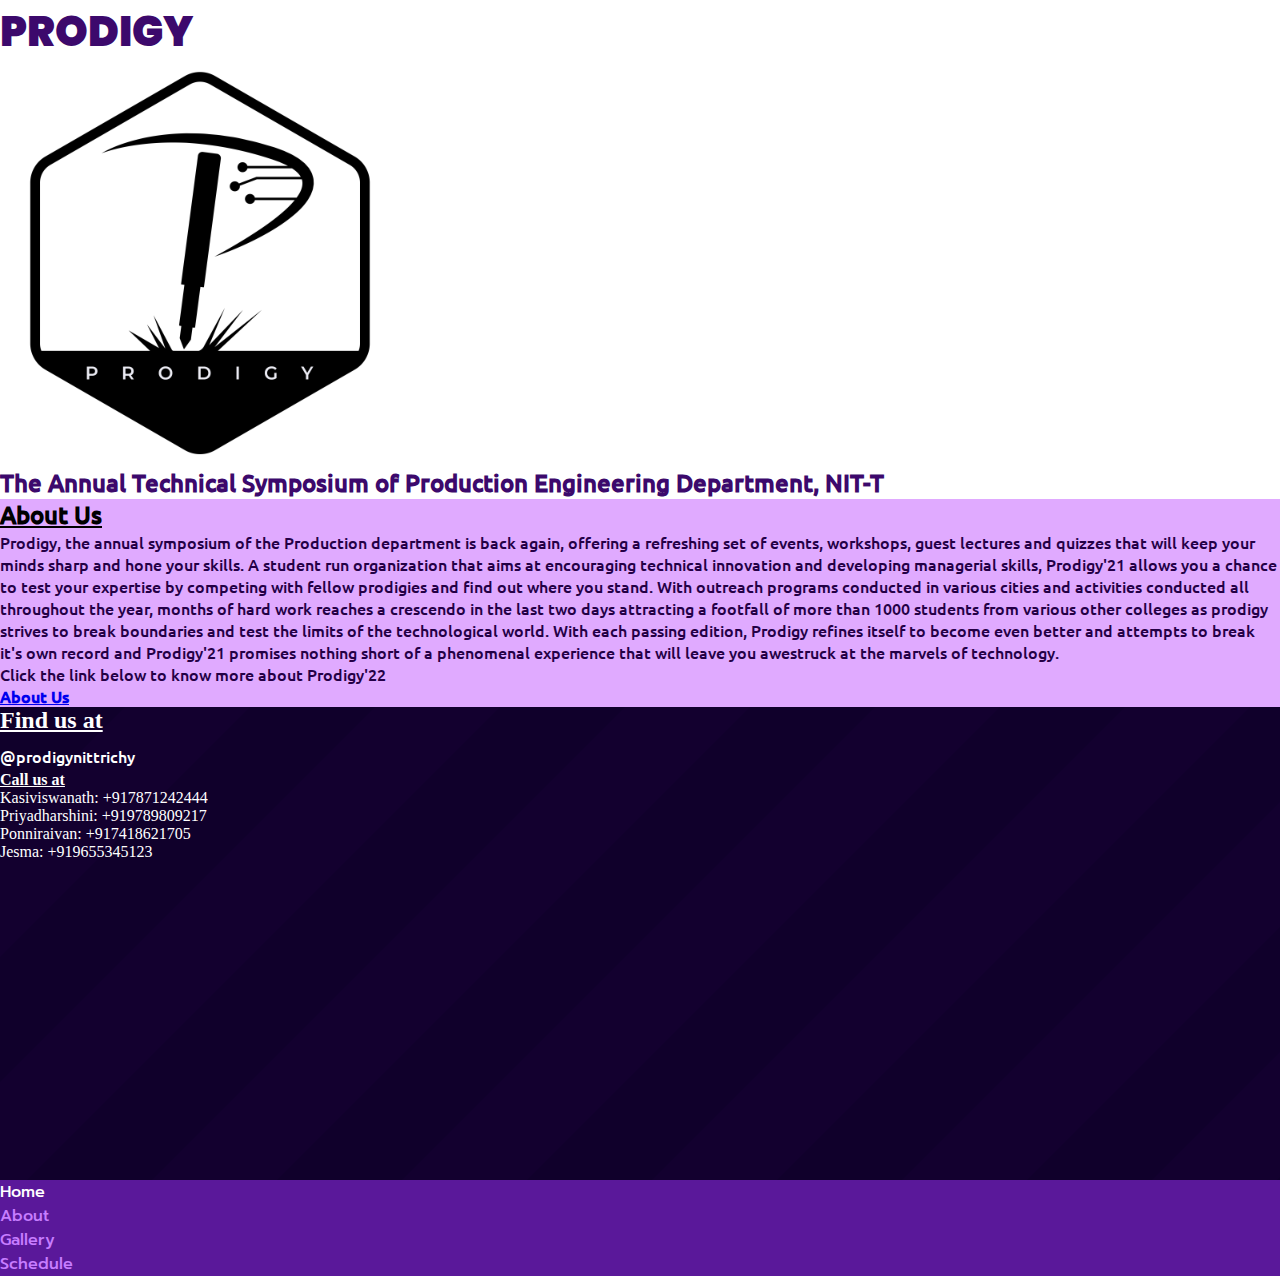
==== index.html @ 8cbf7639 "initial commit" ====
<!DOCTYPE html>
<html lang="en">
<head>
    <meta charset="UTF-8">
    <meta http-equiv="X-UA-Compatible" content="IE=edge">
    <meta name="viewport" content="width=device-width, initial-scale=1.0">
    <title>PRODIGY'22</title>
    <link rel="icon" href="assets/logo/prodigy.ico">
    <link rel="stylesheet" href="styles/homeStyle.css">
    <link rel="stylesheet" href="https://use.fontawesome.com/releases/v5.15.4/css/all.css" integrity="sha384-DyZ88mC6Up2uqS4h/KRgHuoeGwBcD4Ng9SiP4dIRy0EXTlnuz47vAwmeGwVChigm" crossorigin="anonymous">
    <link rel="preconnect" href="https://fonts.googleapis.com">
<link rel="preconnect" href="https://fonts.gstatic.com" crossorigin>
<link href="https://fonts.googleapis.com/css2?family=Poppins:wght@700&display=swap" rel="stylesheet">
    <link href="https://cdn.jsdelivr.net/npm/bootstrap@5.0.2/dist/css/bootstrap.min.css" rel="stylesheet" integrity="sha384-EVSTQN3/azprG1Anm3QDgpJLIm9Nao0Yz1ztcQTwFspd3yD65VohhpuuCOmLASjC" crossorigin="anonymous">
    <link href="https://api.mapbox.com/mapbox-gl-js/v2.7.0/mapbox-gl.css" rel="stylesheet">
    <script src="https://api.mapbox.com/mapbox-gl-js/v2.7.0/mapbox-gl.js"></script>

</head>

<body>
    <div id='mySidenav' class='sidenav'>
        <nav class="navbar navbar-light bg-white border-bottom ">
            <div class="container-fluid text-center">
                <i class="fas fa-bars fs-1 mx-1 mx-sm-4 position-absolute" onclick='closeNav()'></i>
                <div class=" m-auto my-3 title">PRODIGY</div>
            </div>
        </nav>
        <a href="index.html" class='currentPage' style="color:white;font-size:x-large;font-weight: 700;">HOME</a>
        <a href="about_us.html">ABOUT</a>
        <a href="gallery.html">GALLERY</a>
        <a href="schedule.html">SCHEDULE</a>
    </div>
    <nav class="navbar navbar-light bg-white border-bottom ">
        <div class="container-fluid">
            <i class="fas fa-bars fs-1 mx-1 mx-sm-4 position-absolute" onclick='openNav()'></i>
            <span class=" m-auto my-3 title">PRODIGY</span>

        </div>
    </nav>
    <div onclick="closeNav()">
        <div class="d-flex flex-column align-items-center px-4 py-4">
            <img src="assets/logo/prodigy_logo.png" alt="prodigy" style="width:45vw;max-width: 400px;min-width: 200px;">
            <h3 class='desc container text-center fs-4'>The Annual Technical Symposium of Production Engineering Department, NIT-T</h3>
        </div>
        <div id='aboutus'>
            <div class=" container-fluid container-sm py-3 px-3">
                <h2 class="fw-bolder"><u><b>About Us</b></u> </h2>
                <p class='py-3'>Prodigy, the annual symposium of the Production department is back again, offering a refreshing set of events, workshops, guest lectures and quizzes that will keep your minds sharp and hone your skills. A student run organization that
                    aims at encouraging technical innovation and developing managerial skills, Prodigy'21 allows you a chance to test your expertise by competing with fellow prodigies and find out where you stand. With outreach programs conducted in various
                    cities and activities conducted all throughout the year, months of hard work reaches a crescendo in the last two days attracting a footfall of more than 1000 students from various other colleges as prodigy strives to break boundaries
                    and test the limits of the technological world. With each passing edition, Prodigy refines itself to become even better and attempts to break it's own record and Prodigy'21 promises nothing short of a phenomenal experience that will
                    leave you awestruck at the marvels of technology.</p>

                <p>Click the link below to know more about Prodigy'22</p>
                <a class='btn rounded-pill py-sm-2 px-4 px-sm-5 my-3 fs-4 bg-white fw-bolder' href='about_us.html' role='button'><b>
                        About Us</b></a>
            </div>
        </div>
        <div id='findus'>
            
            <div class="container-fluid container-sm py-3 px-3">
              
                <div class="row">
                    <div class="col-md-6">
                      <h2 class="fw-bolder"><u><b>Find us at</b></u></h2>
                      <div class='d-flex social my-4 '>
                        <a href='https://www.instagram.com/prodigynittrichy/' target="_blank"><i class="fab fa-instagram my-2"></i></a>
                        <a href='https://www.facebook.com/prodigynitttrichy/' target="_blank"><i class="fab fa-facebook mx-3 my-2"></i></a>
                        <a href='https://www.linkedin.com/company/prodigynittrichy/' target="_blank"><i class="fab fa-linkedin my-2"></i></a>
                        <span class='mx-3 my-2'>@prodigynittrichy</span>
                    </div>
                      <h4 class="fw-bolder"><u><b>Call us at</b></u></h4>
                      <ol class="list-group list-group-numbered">
                          <ol>Kasiviswanath: +917871242444</ol>
                          <ol>Priyadharshini: +919789809217</ol>
                          <ol>Ponniraivan: +917418621705</ol>
                          <ol>Jesma: +919655345123</ol>
                        </ol>
                    </div>
                    <div class="col-md-6">
                      <div id="mapH">
                        <div id="map"></div>
                      </div>
                    </div>
                </div>
            </div>
        </div>
        <footer class="d-flex justify-content-between justify-content-sm-around fs-xs-3  py-3 container-fluid">
            <a href="index.html">
                <div class="py-3 currentPage fw-bolder align-baseline">Home</div>
            </a>
            <a href="about_us.html">
                <div class="py-3">About</div>
            </a>
            <a href="gallery.html">
                <div class="py-3">Gallery</div>
            </a>
            <a href="schedule.html">
                <div class="py-3 ">Schedule</div>
            </a>
        </footer>
    </div>

    <script src="https://cdn.jsdelivr.net/npm/bootstrap@5.0.2/dist/js/bootstrap.bundle.min.js" integrity="sha384-MrcW6ZMFYlzcLA8Nl+NtUVF0sA7MsXsP1UyJoMp4YLEuNSfAP+JcXn/tWtIaxVXM" crossorigin="anonymous"></script>
    <script>
mapboxgl.accessToken = 'pk.eyJ1IjoibWFoYWtpbmc1MTAiLCJhIjoiY2t6bnNzMnZuMDY1dzJ1bWZucXBzenh5NiJ9.OFlS-TBPnYVf_OHYcqfMVA';
const map = new mapboxgl.Map({
container: 'map',
style: 'mapbox://styles/mapbox/streets-v11',
center: [78.8132, 10.7589],
zoom: 13
});
 
// Create a default Marker and add it to the map.
const marker1 = new mapboxgl.Marker()
.setLngLat([78.81615636655087,10.761200571137708,])
.addTo(map);
 
  function openNav() {
    document.getElementById('mySidenav').style.left = '0';
  }
  
  function closeNav() {
    document.getElementById('mySidenav').style.left = '-100%'
  }
</script>
</body>

</html>
---- styles/homeStyle.css ----
:root {
    --dark-purple: #240046;
    --light-purple: #3C096C;
    --lighter-purple: #5A189A;
    --white-purple: #C77DFF;
    --whiter-purple: #E0AAFF;
    --hover-white-purple: #9D4EDD;
}

@font-face {
    font-family: ubuntu;
    src: url('../assets/fonts/Ubuntu-Medium.ttf')
}

@font-face {
    font-family: prompt;
    src: url('../assets/fonts/Prompt-Medium.ttf')
}

* {
    margin: 0;
    padding: 0;
    box-sizing: border-box;
}

body {
    min-height: 100vh;
}

.title {
    color: var(--light-purple);
    font-family: 'Poppins', sans-serif;
    font-weight: 1000;
    font-size: 2.6rem;
}

.navbar {
    font-family: prompt;
}

.navbar>div>i {
    cursor: pointer;
}

#aboutus {
    background-color: var(--whiter-purple);
    font-family: 'ubuntu';
}

#aboutus>div>p {
    color: var(--dark-purple);
    font-weight: 500;
}

.desc {
    font-size: 1.5rem;
    font-weight: 700;
    font-family: ubuntu;
    color: var(--light-purple)
}

#findus {
    margin: auto;
    background: repeat url('../assets/bg/WEBSITE_BG.png');
}

#findus h2 {
    color: white;
}
#findus h4 {
    color: white;
  }
#findus a {
    color: white;
    font-size: 2rem;
}
#findus ol{
    color: white;
  }
#findus>div>a {
    color: var(--lighter-purple);
}

.social span {
    font-family: ubuntu;
}

#findus span {
    color: white;
}

footer {
    background-color: var(--lighter-purple);
}

.currentPage {
    color: white;
    font-style: 1.2rem;
}

.currentPage:hover {
    color: rgb(177, 177, 177)
}

footer>a {
    color: var(--white-purple);
    text-decoration: none;
    font-family: prompt;
}

footer>a:hover {
    color: var(--hover-white-purple)
}

.sidenav {
    width: 100%;
    position: fixed;
    z-index: 1;
    top: 0;
    left: -100%;
    background: repeat url('../assets/bg/WEBSITE_BG.png');
    overflow-x: hidden;
    transition: all linear 0.5s;
    text-align: center;
}

.sidenav a {
    text-decoration: none;
    display: block;
    padding: 10px 0 20px 0;
    color: #C77DFF;
}

.sidenav a:hover {
    color: var(--hover-white-purple)
}
#mapH{
    /* position:relative; */
    height:300px;
    margin-top: 1.2rem;
  }
  #map {
    position: absolute;
    margin:auto; 
    width: 30%;
    height:250px;
    min-width:250px;
    max-width:480px;
    
    
  }
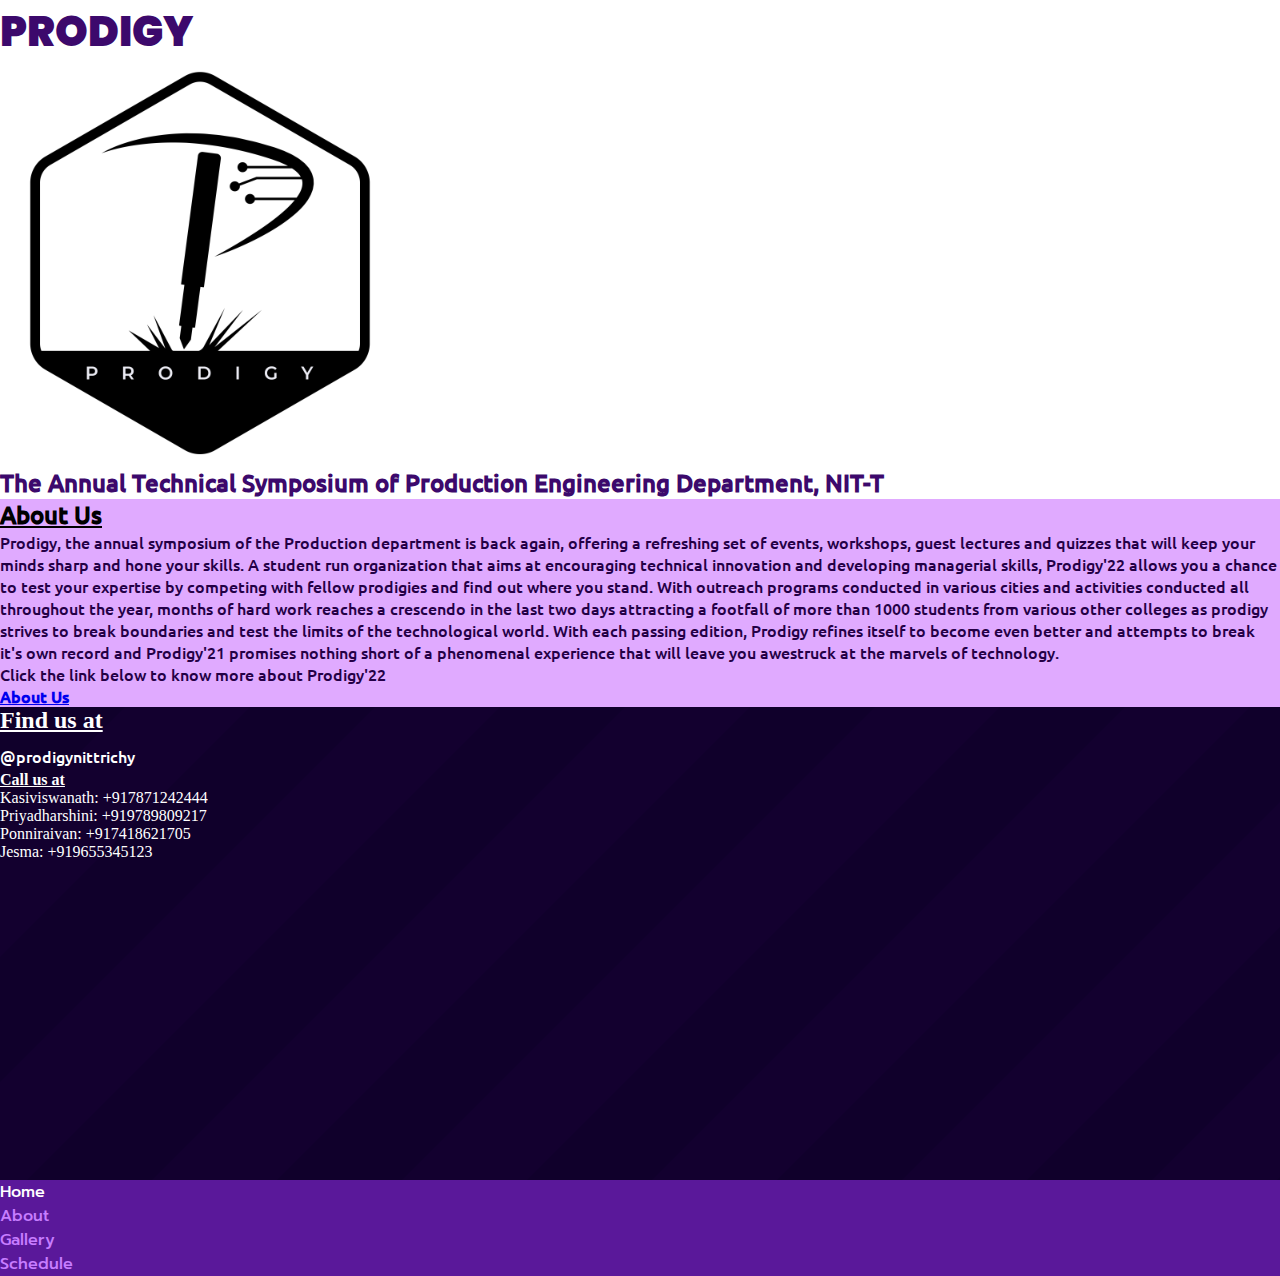
==== commit 4175fbbc: "content edit 2" ====
--- a/index.html
+++ b/index.html
@@ -46,7 +46,7 @@
             <div class=" container-fluid container-sm py-3 px-3">
                 <h2 class="fw-bolder"><u><b>About Us</b></u> </h2>
                 <p class='py-3'>Prodigy, the annual symposium of the Production department is back again, offering a refreshing set of events, workshops, guest lectures and quizzes that will keep your minds sharp and hone your skills. A student run organization that
-                    aims at encouraging technical innovation and developing managerial skills, Prodigy'21 allows you a chance to test your expertise by competing with fellow prodigies and find out where you stand. With outreach programs conducted in various
+                    aims at encouraging technical innovation and developing managerial skills, Prodigy'22 allows you a chance to test your expertise by competing with fellow prodigies and find out where you stand. With outreach programs conducted in various
                     cities and activities conducted all throughout the year, months of hard work reaches a crescendo in the last two days attracting a footfall of more than 1000 students from various other colleges as prodigy strives to break boundaries
                     and test the limits of the technological world. With each passing edition, Prodigy refines itself to become even better and attempts to break it's own record and Prodigy'21 promises nothing short of a phenomenal experience that will
                     leave you awestruck at the marvels of technology.</p>
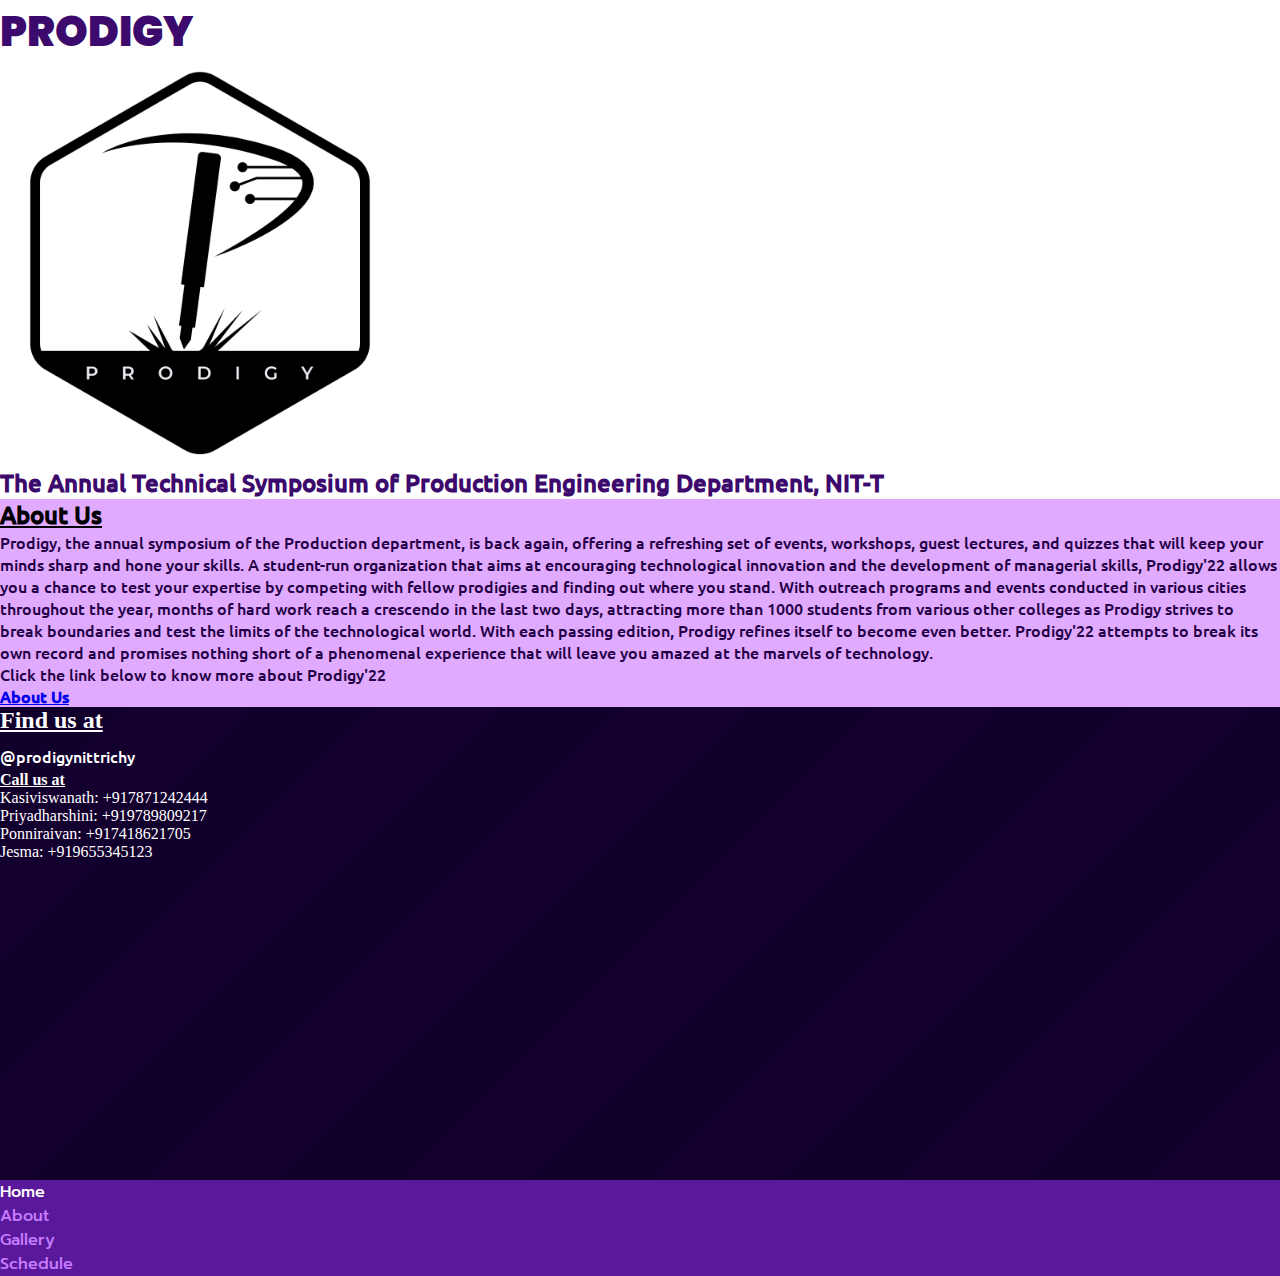
==== commit 5e9614fb: "content edit 3" ====
--- a/index.html
+++ b/index.html
@@ -45,11 +45,7 @@
         <div id='aboutus'>
             <div class=" container-fluid container-sm py-3 px-3">
                 <h2 class="fw-bolder"><u><b>About Us</b></u> </h2>
-                <p class='py-3'>Prodigy, the annual symposium of the Production department is back again, offering a refreshing set of events, workshops, guest lectures and quizzes that will keep your minds sharp and hone your skills. A student run organization that
-                    aims at encouraging technical innovation and developing managerial skills, Prodigy'22 allows you a chance to test your expertise by competing with fellow prodigies and find out where you stand. With outreach programs conducted in various
-                    cities and activities conducted all throughout the year, months of hard work reaches a crescendo in the last two days attracting a footfall of more than 1000 students from various other colleges as prodigy strives to break boundaries
-                    and test the limits of the technological world. With each passing edition, Prodigy refines itself to become even better and attempts to break it's own record and Prodigy'21 promises nothing short of a phenomenal experience that will
-                    leave you awestruck at the marvels of technology.</p>
+                <p class='py-3'>Prodigy, the annual symposium of the Production department, is back again, offering a refreshing set of events, workshops, guest lectures, and quizzes that will keep your minds sharp and hone your skills. A student-run organization that aims at encouraging technological innovation and the development of managerial skills, Prodigy'22 allows you a chance to test your expertise by competing with fellow prodigies and finding out where you stand. With outreach programs and events conducted in various cities throughout the year, months of hard work reach a crescendo in the last two days, attracting more than 1000 students from various other colleges as Prodigy strives to break boundaries and test the limits of the technological world. With each passing edition, Prodigy refines itself to become even better. Prodigy'22 attempts to break its own record and promises nothing short of a phenomenal experience that will leave you amazed at the marvels of technology.</p>
 
                 <p>Click the link below to know more about Prodigy'22</p>
                 <a class='btn rounded-pill py-sm-2 px-4 px-sm-5 my-3 fs-4 bg-white fw-bolder' href='about_us.html' role='button'><b>
